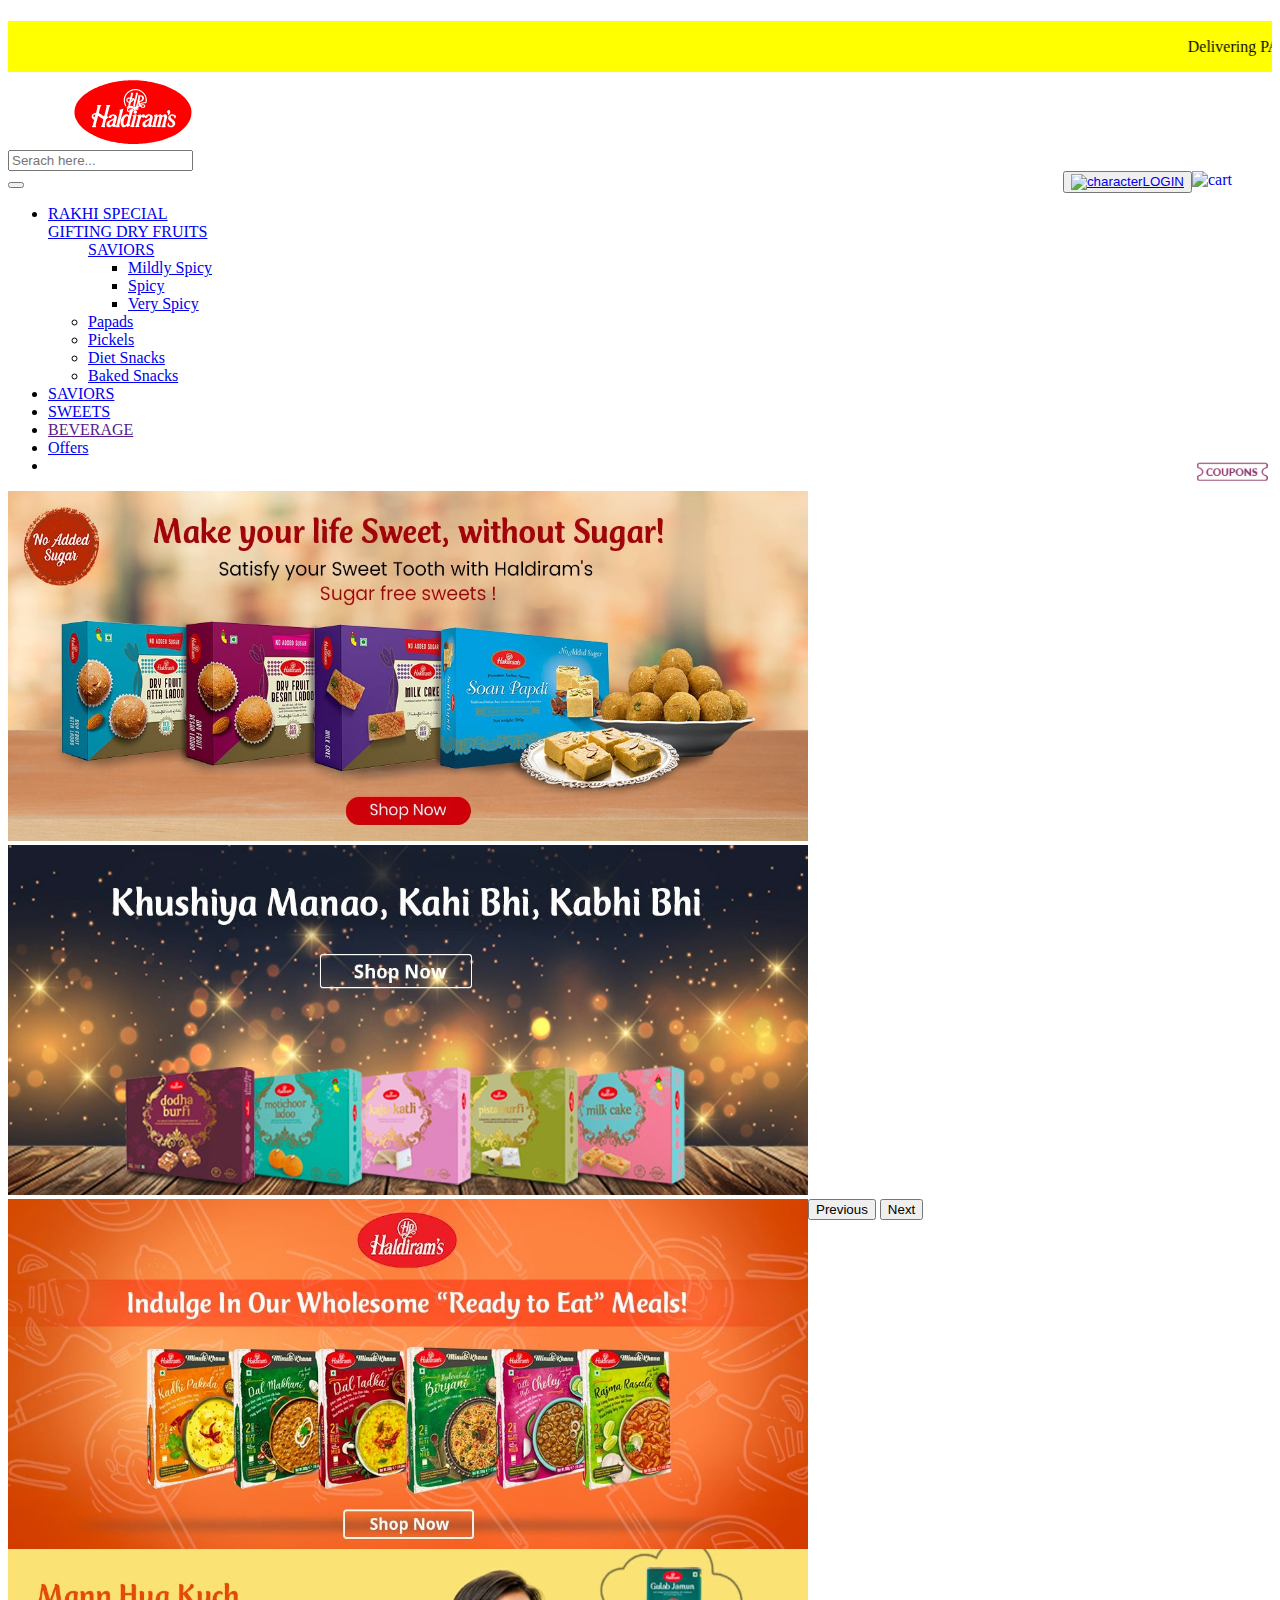
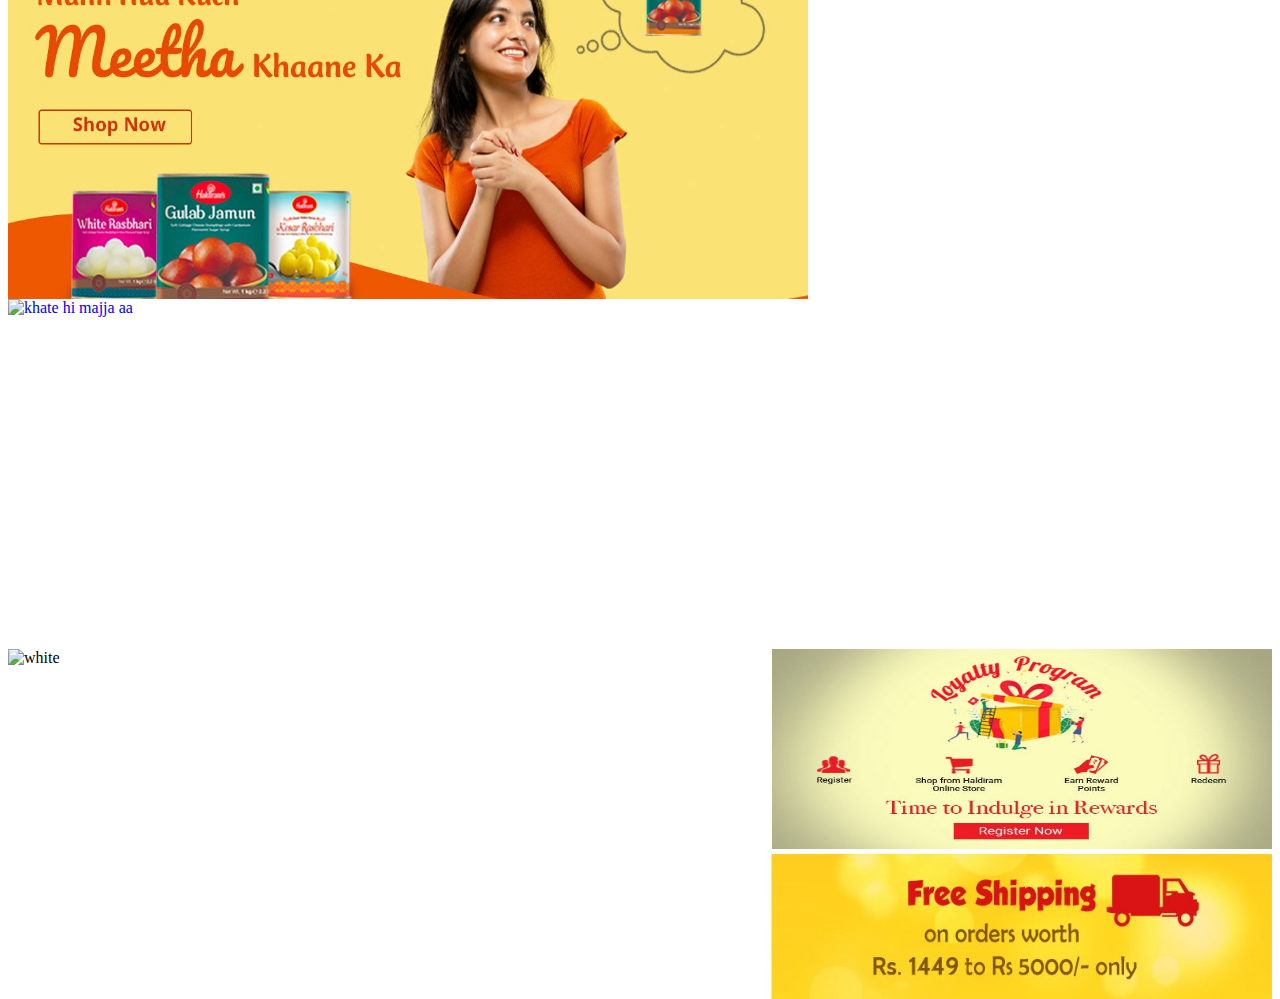
==== project.html @ 69058767 "first commit" ====
<!doctype html>
<html lang="en">
  <head>
    <!-- Required meta tags -->
    <meta charset="utf-8">
    <meta name="viewport" content="width=device-width, initial-scale=1">

    <!-- Bootstrap CSS -->
    <link href="https://cdn.jsdelivr.net/npm/bootstrap@5.1.3/dist/css/bootstrap.min.css" rel="stylesheet" integrity="sha384-1BmE4kWBq78iYhFldvKuhfTAU6auU8tT94WrHftjDbrCEXSU1oBoqyl2QvZ6jIW3" crossorigin="anonymous">

    <title></title>
  </head>
 
  <body>
   
    <h1></h1>

    <!-- Optional JavaScript; choose one of the two! -->

    <!-- Option 1: Bootstrap Bundle with Popper -->
    <script src="https://cdn.jsdelivr.net/npm/bootstrap@5.1.3/dist/js/bootstrap.bundle.min.js" integrity="sha384-ka7Sk0Gln4gmtz2MlQnikT1wXgYsOg+OMhuP+IlRH9sENBO0LRn5q+8nbTov4+1p" crossorigin="anonymous"></script>

    <!-- Option 2: Separate Popper and Bootstrap JS -->
    <!--
    <script src="https://cdn.jsdelivr.net/npm/@popperjs/core@2.10.2/dist/umd/popper.min.js" integrity="sha384-7+zCNj/IqJ95wo16oMtfsKbZ9ccEh31eOz1HGyDuCQ6wgnyJNSYdrPa03rtR1zdB" crossorigin="anonymous"></script>
    <script src="https://cdn.jsdelivr.net/npm/bootstrap@5.1.3/dist/js/bootstrap.min.js" integrity="sha384-QJHtvGhmr9XOIpI6YVutG+2QOK9T+ZnN4kzFN1RtK3zEFEIsxhlmWl5/YESvpZ13" crossorigin="anonymous"></script>
    -->
  </body>
</html>

<body>

  <marquee direction="LEFT" scrollamount="10"style="background-color:yellow;"><p>Delivering PAN India & Free Shipping across India on Orders above ₹500| Estimated Standard Delivery Timeline of 3-5 Working Days, Though Delivery Time May Vary Depending On Pin Code CAUTION - Beware of Fraud!! We do not accept / encourage online payments with respect to super stockist / distributorship / franchisee / employment.
</p></marquee>
 
</body>
<div class="text-center">
  <img src="./Haldiram's_Logo.svg" class="rounded" alt="haldiram's" width="250" height="70">
  <div class="search-box col-lg-2">
    <input type="search" name="" placeholder='Serach here...'>
  </div>
  <style>
#search-text-input{
    border-top:0;
    border-right:0;
    border-bottom: thin solid;
    border-left: 0;
    box-shadow:0px 0px 0px px #e5e5e5;
    float:left;
    height:17px;
    margin:.8em 0 0 .5em; 
    outline:0;
    width:174px; 

    }

</style>
  <a href="https://www.haldiramsonline.com/checkout/cart">
         <img alt="cart" src="C:\Users\Hp\Downloads\download.png"
         width="80" height="50" style="float:right;">
      </a>
   <button class="btn" style="float: right" 
             li class="nav-item">
             <picture>
  <source srcset="" type="image/svg+xml">
    <a class="nav-item" href="https://www.haldiramsonline.com/customer/account/login/">
  <img src="./Screenshot 2021-11-06 214055.pn" class="img-fluid " alt="character" width="30" height="30">LOGIN</a></picture>
</style>
</div>
<nav class="navbar navbar-expand-lg navbar-DIM bg-light">
  <div >
    <button class="navbar-toggler" type="button" data-bs-toggle="collapse" data-bs-target="#navbarSupportedContent" aria-controls="navbarSupportedContent" aria-expanded="false" aria-label="Toggle navigation">
      <span class="navbar-toggler-icon"></span>
    </button>
    <div class="collapse navbar-collapse" id="navbarSupportedContent">
      <ul class="navbar-nav me-auto mb-2 mb-lg-0">
        <li class="nav-item">
          <a class="nav-link active" aria-current="page" href="https://www.haldiramsonline.com/diwali-dhamaka.html">RAKHI SPECIAL </a>
        </li>
          
          <a class="nav-link active" href="https://www.haldiramsonline.com/sweets.html" id="navbarDropdown" role="button" data-bs-toggle="dropdown" aria-expanded="false">
            GIFTING
          </a>
         
        </li>
        
          <a class="nav-link active" href="https://www.haldiramsonline.com/savories.html" id="navbarDropdown" role="button" data-bs-toggle="dropdown" aria-expanded="false">
            DRY FRUITS
          </a>
          <ul class="dropdown-menu" aria-labelledby="navbarDropdown">
           
          <a class="nav-link dropdown-toggle" href="https://www.haldiramsonline.com/savories.html" id="navbarDropdown" role="button" data-bs-toggle="dropdown" aria-expanded="false">
            SAVIORS
          </a>
          <ul class="dropdown-menu" aria-labelledby="navbarDropdown">
            <li><a class="dropdown-item" href="https://www.haldiramsonline.com/savories/namkeens/mildly-spicy.html">Mildly Spicy</a></li>
            <li><a class="dropdown-item" href="https://www.haldiramsonline.com/savories/namkeens/spicy.html">Spicy</a></li>
            <li><a class="dropdown-item" href="https://www.haldiramsonline.com/savories/namkeens/very-spicy.html">Very Spicy</a></li>
          </ul>
        </li>
            <li><a class="dropdown-item" href="https://www.haldiramsonline.com/savories/papad.html">Papads</a></li>
            <li><a class="dropdown-item" href="https://www.haldiramsonline.com/savories/pickles.html">Pickels</a></li>
            <li><a class="dropdown-item" href="https://www.haldiramsonline.com/savories/diet-snacks.html">Diet Snacks</a></li>
            <li><a class="dropdown-item" href="https://www.haldiramsonline.com/savories/baked-snacks.html">Baked Snacks</a></li>
          </ul>
        </li>
        <li class="nav-item">
          <a class="nav-link active" aria-current="page" href="https://www.haldiramsonline.com/dry-fruits.html">SAVIORS</a>
        </li>
        <li class="nav-item dropdown">
          <a class="nav-link active" href="https://www.haldiramsonline.com/biscuits.html" id="navbarDropdown" role="button" data-bs-toggle="dropdown" aria-expanded="false">
            SWEETS
          </a>
          
        </li>
        <li class="nav-item dropdown">
          <a class="nav-link active" href="" id="navbarDropdown" role="button" data-bs-toggle="dropdown" aria-expanded="false">
            BEVERAGE
          </a>
          
        </li>
        <li class="nav-item">
          <a class="nav-link active" aria-current="page" href="https://www.haldiramsonline.com/offers.html">Offers</a>
        </li>
       
        <li class="nav-link">
          <a href="https://www.haldiramsonline.com/coupons.html">
            <img alt="coupons" src="./Screenshot 2021-11-09 230722.png"
         width="80" height="30" style="float:right;">
          </a>
        </li>
      
    </div>
  </div>
</nav>
<div id="carouselExampleControls" class="carousel slide" data-bs-ride="carousel">
  <div class="carousel-inner" style="float">
    <div class="carousel-item active">
      <a href="https://www.haldiramsonline.com/sugar-free-sweets.html">
         <img alt="make your life" src="./SFBanner-finaldesktop.jpg"
         width="800" height="350" style="float-left">
      </a>
    </div>
    <div class="carousel-item">
       <a href="https://www.haldiramsonline.com/sweets/packed-sweets.html">
         <img alt="khusiyan manao" src="./web-ban-5_1_2.jpg"
         width="800" height="350" style="float-left;">
      </a>
    </div>
    <div class="carousel-item">
       <a href="https://www.haldiramsonline.com/minute-khana.html">
         <img alt="indulge" src="./web-ban-2_2_2.jpg"
         width="800" height="350" style="float:left;">
      </a>
    </div>
    <div class="carousel-item">
       <a href="https://www.haldiramsonline.com/sweets/tin-sweets.html">
         <img alt="mann hua kuch" src="./web-ban-3_1_2 (1).jpg"
         width="800" height="350" style="float:left;">
      </a>
    </div>
    <div class="carousel-item">
       <a href="https://www.haldiramsonline.com/savories/namkeens.html">
         <img alt="khate hi majja aa " src="./web-ban-4_1_3 (1).jpg"
         width="800" height="350" style="float:left;">
      </a>
    </div>
     <div class="frame">
        <img src="./Rewards_Program_Banner_-Desktop_1__1.jpg" alt="loyalty" width="500" height="200" style="float:right">
        <img src="./Screenshot 2021-11-09 221112.png" alt="white" width="500" height="200" style="float:left">
       
       <img src="./HLD-Freeshippingnew-desktop1.jpg" class="free-shipping" alt="free shipping" width="450" height="150" style="float: right;padding-bottom: inherit;width: 40%;margin-left: 10px;">
   
  <button class="carousel-control-prev" type="button" data-bs-target="#carouselExampleControls" data-bs-slide="prev">
    <span class="carousel-control-prev-icon" aria-hidden="true"></span>
    <span class="visually-hidden">Previous</span>
  </button>
  <button class="carousel-control-next" type="button" data-bs-target="#carouselExampleControls" data-bs-slide="next">
    <span class="carousel-control-next-icon" aria-hidden="FALSE"></span>
    <span class="visually-hidden">Next</span>
    
  </button>
</div>
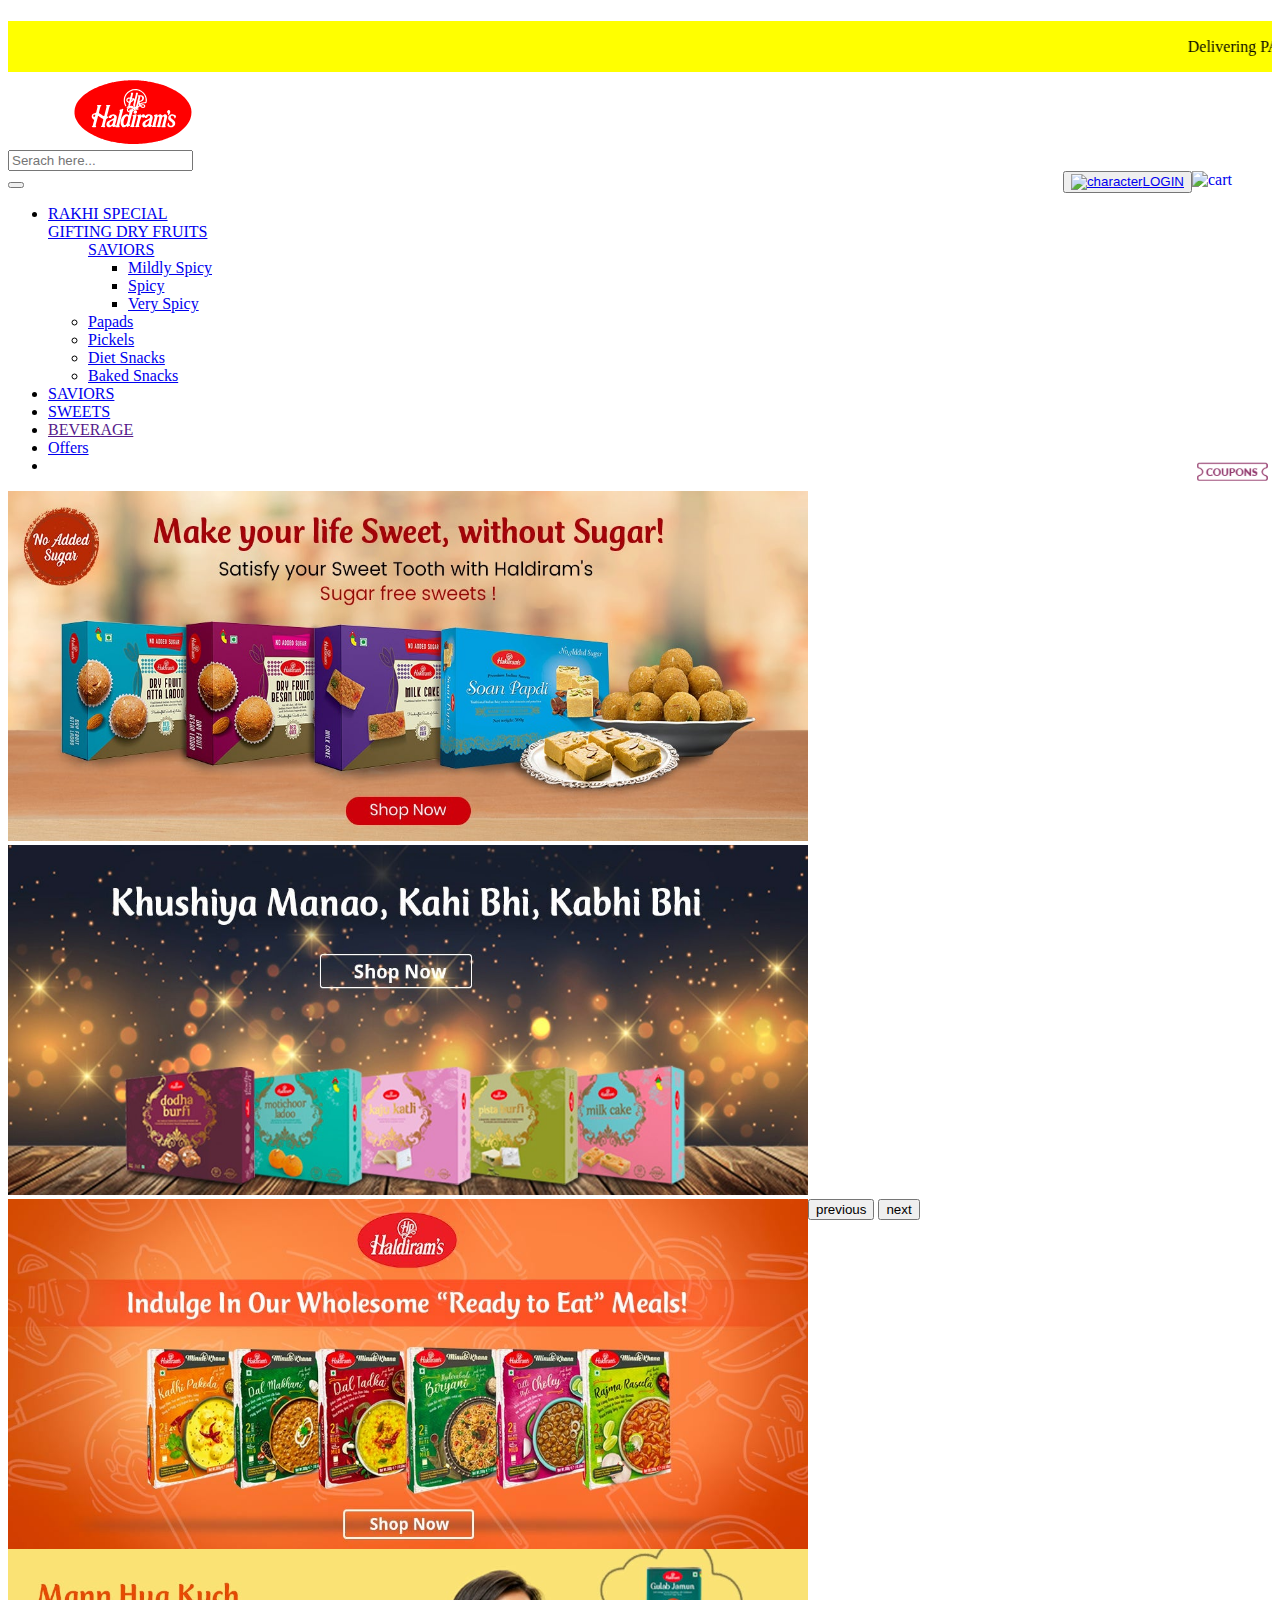
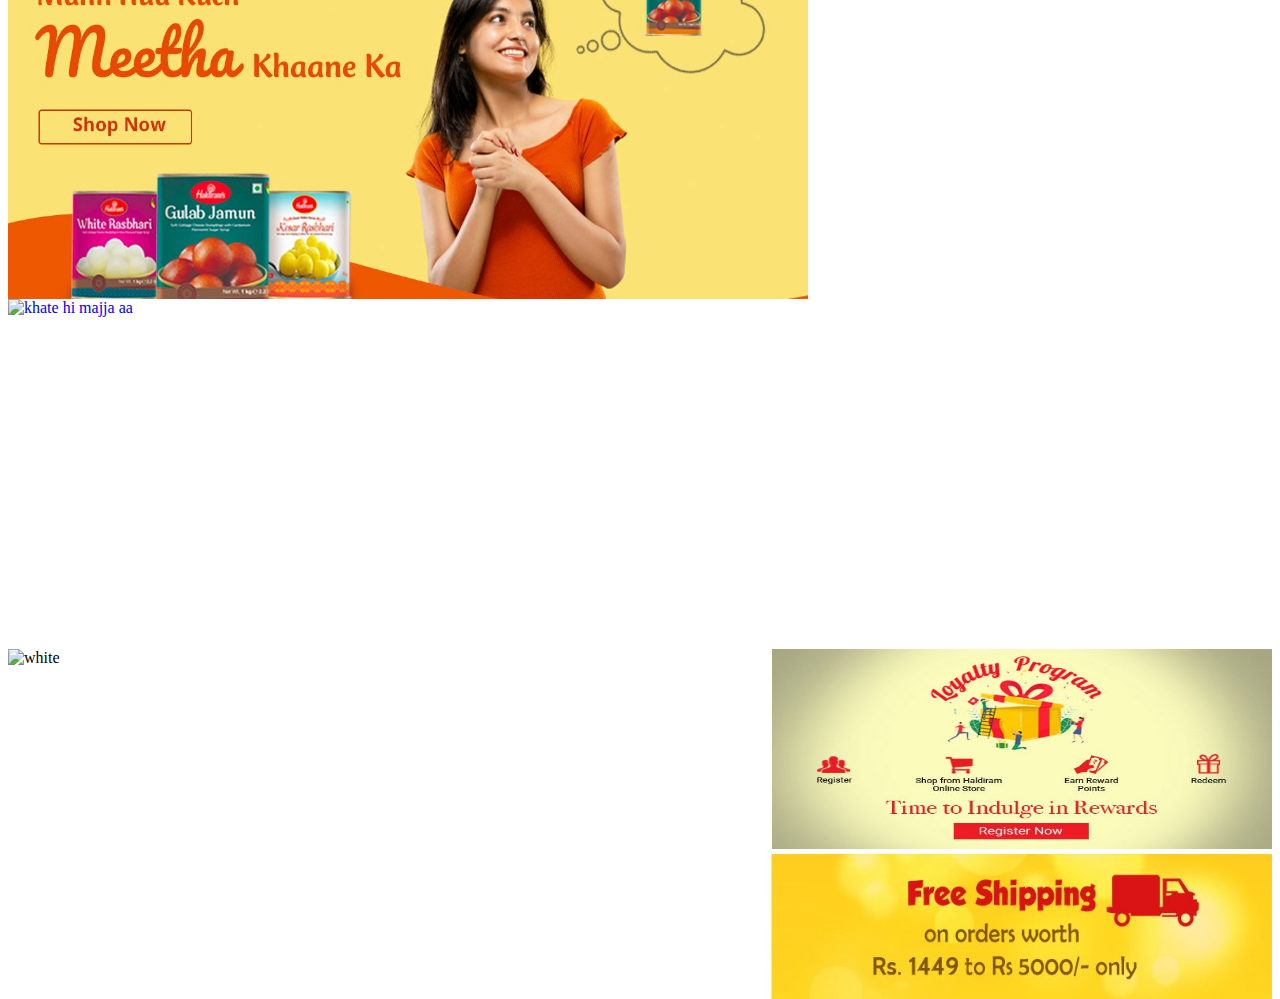
==== commit e456a1ae: "Update project.html" ====
--- a/project.html
+++ b/project.html
@@ -173,11 +173,11 @@
    
   <button class="carousel-control-prev" type="button" data-bs-target="#carouselExampleControls" data-bs-slide="prev">
     <span class="carousel-control-prev-icon" aria-hidden="true"></span>
-    <span class="visually-hidden">Previous</span>
+    <span class="visually-hidden">previous</span>
   </button>
   <button class="carousel-control-next" type="button" data-bs-target="#carouselExampleControls" data-bs-slide="next">
     <span class="carousel-control-next-icon" aria-hidden="FALSE"></span>
-    <span class="visually-hidden">Next</span>
+    <span class="visually-hidden">next</span>
     
   </button>
 </div>
